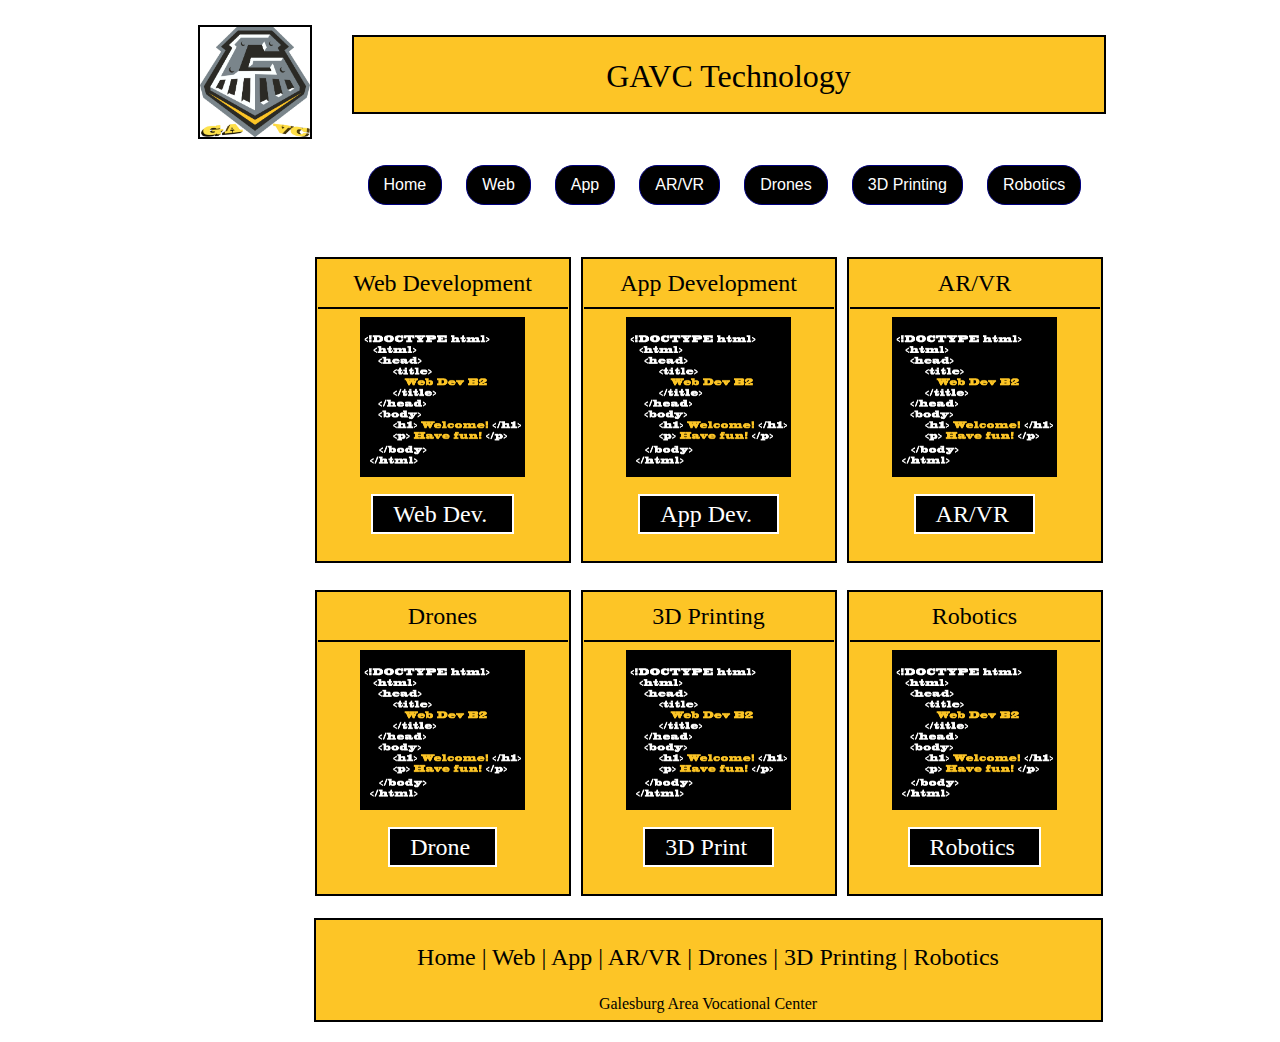
==== GAVC Website/index.html @ 60169a8e "Add files via upload" ====
<!DOCTYPE html PUBLIC "-//W3C//DTD XHTML 1.0 Transitional//EN" "http://www.w3.org/TR/xhtml1/DTD/xhtml1-transitional.dtd">

<html xmlns="http://www.w3.org/1999/xhtml">
<head>
<meta http-equiv="Content-Type" content="text/html; charset=UTF-8">

<title></title>
<meta name="description" content="Classroom for multiple classes to get information.">
<meta name="keywords" content="Classroom, Info, Information, Class, Classes, Web Development, VR class, Media">
<link href="index.css" rel="stylesheet" type="text/css">

</head>

<body>

<div id="wrapper">

<header>
	<figure class="board"><a href="index.html"><img src="images/ghs.jpg" width="122" height="110" id="icon" /></a></figure>
    
     <a href="index.html"><div id="title" class="board">
    <center><h1>GAVC Technology</h1>
    </center></div></a>
</header>

<nav>
<a href="#" class="dualcolorbutton dualslide color"><span>Home</span></a>
<a href="#" class="dualcolorbutton dualslide color"><span>Web</span></a> 
<a href="#" class="dualcolorbutton dualslide color"><span>App</span></a> 
<a href="#" class="dualcolorbutton dualslide color"><span>AR/VR</span></a>
<a href="#" class="dualcolorbutton dualslide color"><span>Drones</span></a>
<a href="#" class="dualcolorbutton dualslide color"><span>3D Printing</span></a>
<a href="#" class="dualcolorbutton dualslide color"><span>Robotics</span></a>
	
</nav>

<section style="float: left; margin-left: 150px;">
<table>
	<tr>
    	<td class="table">
        <center><p id="name">Web Development</p></center>
        <hr />
        <center>
        <img src="images/codecode.jpg" width="165" height="160" id="computer" 
        />
        <p>
        <a href="block2.html" id="button" class="click-us" target="_blank">Web Dev.</a>
        </p>
   		</center>
		</td>
        <td class="table">
        <center><p id="name">App Development</p></center>
        <hr />
        <center>
        <img src="images/codecode.jpg" width="165" height="160" id="computer" 
        />
        <p>
        <a href="block2.html" id="button" class="click-us" target="_blank">App Dev.</a>
        </p>
   		</center>
		</td>
        <td class="table">
        <center><p id="name">AR/VR</p></center>
        <hr />
        <center>
        <img src="images/codecode.jpg" width="165" height="160" id="computer" 
        />
        <p>
        <a href="block2.html" id="button" class="click-us" target="_blank">AR/VR</a>
        </p>
   		</center>
		</td>
	</tr>
    <tr>
		<td class="table">
        <center><p id="name">Drones</p></center>
        <hr />
        <center>
        <img src="images/codecode.jpg" width="165" height="160" id="computer" 
        />
        <p>
        <a href="block2.html" id="button" class="click-us" target="_blank">Drone</a>
        </p>
   		</center>
		</td>
        <td class="table">
        <center><p id="name">3D Printing</p></center>
        <hr />
        <center>
        <img src="images/codecode.jpg" width="165" height="160" id="computer" 
        />
        <p>
        <a href="block2.html" id="button" class="click-us" target="_blank">3D Print</a>
        </p>
   		</center>
		</td>
        <td class="table">
        <center><p id="name">Robotics</p></center>
        <hr />
        <center>
        <img src="images/codecode.jpg" width="165" height="160" id="computer" 
        />
        <p>
        <a href="block2.html" id="button" class="click-us" target="_blank">Robotics</a>
        </p>
   		</center>
		</td>
	</tr>
</table>
</section>

<footer class="board">
<center>
	<p>
		<a href="index.html" id="neat">Home</a> | <a href="csi.html" id="neat" target="_blank">Web</a> | <a href="block2.html" id="neat" target="_blank">App</a> | <a href="block4.html" id="neat" target="_blank">AR/VR</a> | <a href="csi.html" id="neat" target="_blank">Drones</a> | <a href="csi.html" id="neat" target="_blank">3D Printing</a> | <a href="csi.html" id="neat" target="_blank">Robotics</a></p>
<p style="font-size: 16px;">Galesburg Area Vocational Center
	</p>
</center>
</footer>

</div>
</body>

</html>
---- GAVC Website/index.css ----
@charset "UTF-8";
/* CSS Document */

body {
	background-repeat: ;
	background-image: ;
	background-color: ;
	padding-top: 0px;
	margin: 0;
	padding: 0;
}

.table {
	background-color: #FDC526;
	width: 250px;
	height: 300px;
	margin-top: 25px;
	border: 2px solid black;
}

#wrapper {
	width: 965px;
	margin-right: auto;
	margin-left: auto;
}

p {
	font-size: 24px;	
}

.board {
	border: 2px solid black;
	
}

#neat {
	color: #000000;
	font-size: 24px;
}

#button {
	color: white;
	background-color: black;
	border: solid 2px white;
}

.click-me {
	padding: 5px 10px 5px 10px;	
}

.click-us {
	padding: 5px 24.5px 5px 20px;	
}

header {
	width: 965px;
	height: 100px;
	background-color: #FFF;
}

figure {
	float: left;
	margin-top: 25px;
	width: 110px;
	height: 110px;
}

#icon {
	width: 110px;
	height: 110px;
}

#title {
	background-color: #FDC526;
	width: 750px;
	height: 75px;
	float: left;
	margin-top: 35px;
	
}

footer {
	width: 785px;
	height: 100px;
	float: right;
	background-color: #FDC526;
	margin-top: 20px;
	margin-right: 20px;
	margin-bottom: 20px;
}

nav {
	width: 750px;
	margin-right: ;
	margin-left: 200px;
	height: 75px;
	background-color: #FFF;
	float: left;
	margin-right: 50px;
	color: #000;
}

td {
	color: white;
	float: left;
	margin-left: 5px;
	margin-right: 5px;
	border-color: white;
	border: solid;
	border-width: 2px;
	text-align: center;
}

h1 {
	color: black;
	font-family: "Comic Sans MS", cursive;
	font-weight: normal;
}

a:link, a:visited {
	text-decoration: none;
	color: white;
}

a:hover {
	background-color: white;
	color: black;
}

#button:hover {
	text-decoration: none;	
}

#name {
	margin: 10px;
	color: black;
}

.text {
	margin-top: 20px;
	margin-left: 100px;
}

hr {
	border: 1px solid black;
}

.dualcolorbutton{
 	border: 1px solid navy;
  background: white; /* default button background color */
  display: inline-block; /* set to block or inline-block */
  padding: 10px 15px;
	margin: 10px; /* for demo layout */
  font: normal 16px 'Lato', sans-serif;  /* use google custom font "Lato" */
  border-radius: 18px;
  cursor: pointer;
  position: relative;
	outline: none;
	text-decoration: none;
  color: black;
  overflow: hidden;
	/*overflow bug in Chrome fix: http://stackoverflow.com/questions/5736503/how-to-make-css3-rounded-corners-hide-overflow-in-chrome-opera */
	z-index: 100;
	transition: all .5s;
}

.dualcolorbutton > span{
  position: relative;
  display: block;
  z-index: 100;
}

.dualcolorbutton:before{
  position: absolute;
  content: '';
  height: 100%;
  width: 100%;
  background: #CC6; /* left slanted panel background color */
  top: 0;
  left: 0;
  -webkit-transform: skew(-10deg) translate3d(-103%,0,0);
  transform: skew(-10deg) translate3d(-103%,0,0); /* tuck away slanted panel beyond left edge of button */
  border-right: 1px solid #000000;
  transition: all .5s;
}

.dualcolorbutton:hover{
	color: white;
	background: #BC3A31; /* button background color onhover */
}

.dualcolorbutton:hover:before{
  -webkit-transform: skew(-10deg) translate3d(-50%,0,0);
  transform: skew(-10deg) translate3d(-50%,0,0); /* move slanted panel to middle of panel */
}

/* "RightSlide Varation */

.dualcolorbutton.rightslide:before{
  -webkit-transform: skew(-10deg) translate3d(103%,0,0); /* tuck away slanted panel beyond right edge of button */
  transform: skew(-10deg) translate3d(103%,0,0); /* tuck away slanted panel beyond right edge of button */
}

.dualcolorbutton.rightslide:hover:before{
  -webkit-transform: skew(-10deg) translate3d(50%,0,0);
  transform: skew(-10deg) translate3d(50%,0,0);
}

/* "Dual Panels Varation */

.dualcolorbutton.dualslide{
	background: black;
}

.dualcolorbutton.dualslide:after{
  position: absolute;
  content: '';
  height: 100%;
  width: 100%;
  background: #999; /* right slanted panel background color */
  top: 0;
  left: 0;
  -webkit-transform: skew(-10deg) translate3d(-103%,0,0);
  transform: skew(-10deg) translate3d(103%,0,0); /* tuck away slanted right panel beyond right edge of button */
  border-right: 1px solid #8E1911;
  transition: all .5s;
}

.dualcolorbutton.dualslide:hover:after{
  -webkit-transform: skew(-10deg) translate3d(50%,0,0);
  transform: skew(-10deg) translate3d(50%,0,0);
}
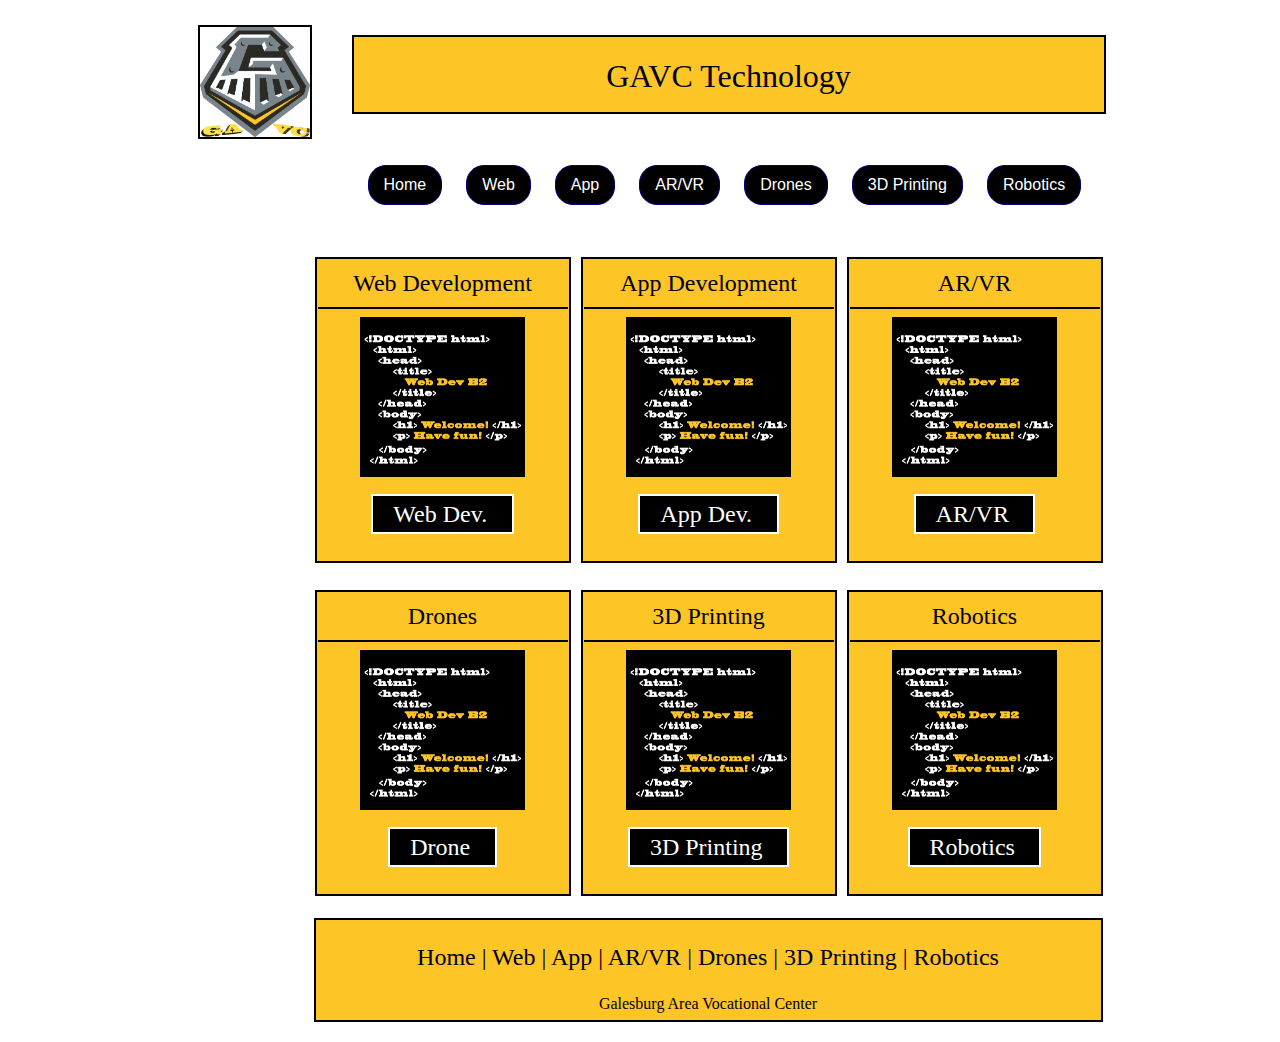
==== commit d89f0bca: "Add files via upload" ====
--- a/GAVC Website/index.html
+++ b/GAVC Website/index.html
@@ -90,7 +90,7 @@
         <img src="images/codecode.jpg" width="165" height="160" id="computer" 
         />
         <p>
-        <a href="block2.html" id="button" class="click-us" target="_blank">3D Print</a>
+        <a href="block2.html" id="button" class="click-us" target="_blank">3D Printing</a>
         </p>
    		</center>
 		</td>
--- a/GAVC Website/index.css
+++ b/GAVC Website/index.css
@@ -16,6 +16,10 @@
 	height: 300px;
 	margin-top: 25px;
 	border: 2px solid black;
+}
+
+html {
+	cursor: url(silverstreaks_2.cur), default;
 }
 
 #wrapper {
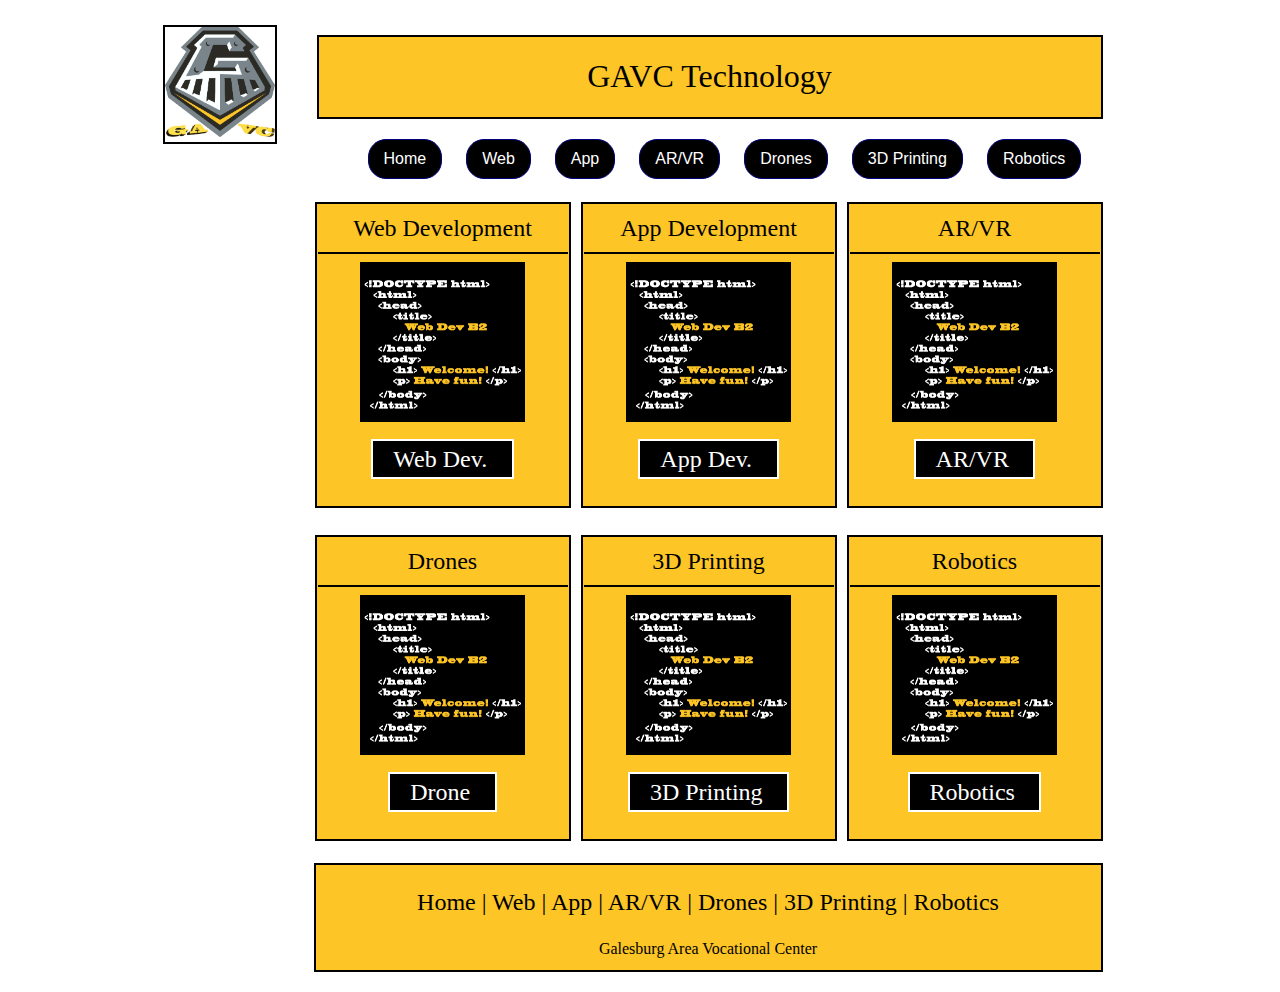
==== commit 353f6df6: "Add files via upload" ====
--- a/GAVC Website/index.html
+++ b/GAVC Website/index.html
@@ -109,7 +109,7 @@
 </table>
 </section>
 
-<footer class="board">
+<footer class="board" style="width: 785px;">
 <center>
 	<p>
 		<a href="index.html" id="neat">Home</a> | <a href="csi.html" id="neat" target="_blank">Web</a> | <a href="block2.html" id="neat" target="_blank">App</a> | <a href="block4.html" id="neat" target="_blank">AR/VR</a> | <a href="csi.html" id="neat" target="_blank">Drones</a> | <a href="csi.html" id="neat" target="_blank">3D Printing</a> | <a href="csi.html" id="neat" target="_blank">Robotics</a></p>
--- a/GAVC Website/index.css
+++ b/GAVC Website/index.css
@@ -1,5 +1,12 @@
 @charset "UTF-8";
 /* CSS Document */
+
+.content {
+	background-color: #FDC526;
+	width: 780px;
+	height: 600px;
+	margin-top: 25px;
+}
 
 body {
 	background-repeat: ;
@@ -34,7 +41,7 @@
 
 .board {
 	border: 2px solid black;
-	
+	padding-bottom: 5px;
 }
 
 #neat {
@@ -67,6 +74,7 @@
 	margin-top: 25px;
 	width: 110px;
 	height: 110px;
+	margin-left: 5px;
 }
 
 #icon {
@@ -76,15 +84,16 @@
 
 #title {
 	background-color: #FDC526;
-	width: 750px;
+	width: 782px;
 	height: 75px;
 	float: left;
 	margin-top: 35px;
+	margin-bottom: 10px;
 	
 }
 
 footer {
-	width: 785px;
+	width: 780px;
 	height: 100px;
 	float: right;
 	background-color: #FDC526;
@@ -95,13 +104,10 @@
 
 nav {
 	width: 750px;
-	margin-right: ;
 	margin-left: 200px;
 	height: 75px;
 	background-color: #FFF;
-	float: left;
 	margin-right: 50px;
-	color: #000;
 }
 
 td {
@@ -148,6 +154,8 @@
 hr {
 	border: 1px solid black;
 }
+
+/* Dual Button CSS */
 
 .dualcolorbutton{
  	border: 1px solid navy;
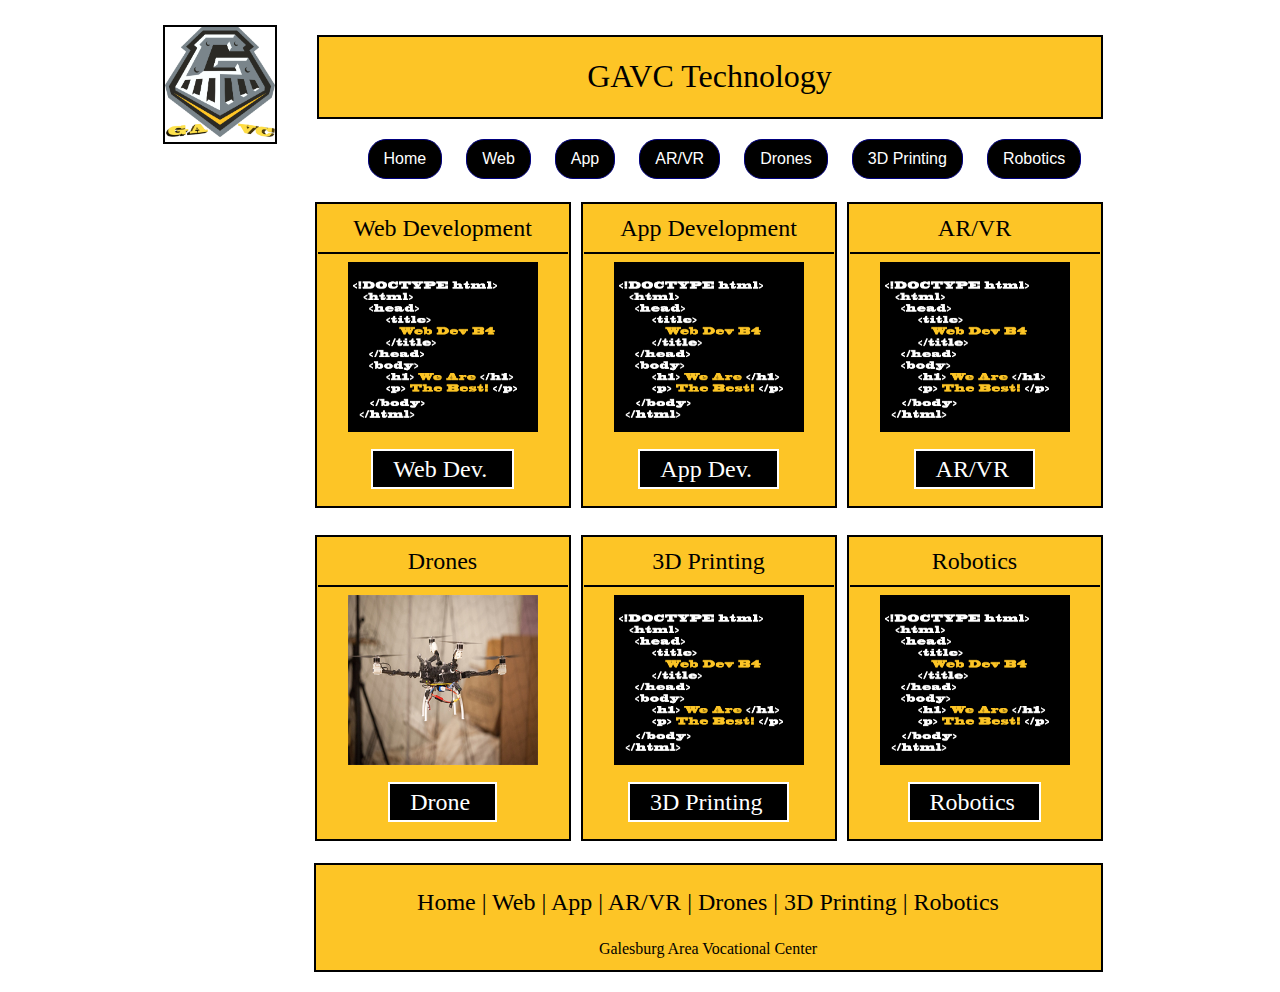
==== commit cf6a9c48: "Add files via upload" ====
--- a/GAVC Website/index.html
+++ b/GAVC Website/index.html
@@ -24,13 +24,13 @@
 </header>
 
 <nav>
-<a href="#" class="dualcolorbutton dualslide color"><span>Home</span></a>
-<a href="#" class="dualcolorbutton dualslide color"><span>Web</span></a> 
-<a href="#" class="dualcolorbutton dualslide color"><span>App</span></a> 
-<a href="#" class="dualcolorbutton dualslide color"><span>AR/VR</span></a>
-<a href="#" class="dualcolorbutton dualslide color"><span>Drones</span></a>
-<a href="#" class="dualcolorbutton dualslide color"><span>3D Printing</span></a>
-<a href="#" class="dualcolorbutton dualslide color"><span>Robotics</span></a>
+<a href="index.html" class="dualcolorbutton dualslide color"><span>Home</span></a>
+<a href="#" class="dualcolorbutton dualslide color" target="_blank"><span>Web</span></a> 
+<a href="#" class="dualcolorbutton dualslide color" target="_blank"><span>App</span></a> 
+<a href="#" class="dualcolorbutton dualslide color" target="_blank"><span>AR/VR</span></a>
+<a href="drones.html" class="dualcolorbutton dualslide color" target="_blank"><span>Drones</span></a>
+<a href="#" class="dualcolorbutton dualslide color" target="_blank"><span>3D Printing</span></a>
+<a href="#" class="dualcolorbutton dualslide color" target="_blank"><span>Robotics</span></a>
 	
 </nav>
 
@@ -41,8 +41,7 @@
         <center><p id="name">Web Development</p></center>
         <hr />
         <center>
-        <img src="images/codecode.jpg" width="165" height="160" id="computer" 
-        />
+        <img src="images/code.jpg" width="190" height="170" />
         <p>
         <a href="block2.html" id="button" class="click-us" target="_blank">Web Dev.</a>
         </p>
@@ -52,8 +51,7 @@
         <center><p id="name">App Development</p></center>
         <hr />
         <center>
-        <img src="images/codecode.jpg" width="165" height="160" id="computer" 
-        />
+        <img src="images/code.jpg" width="190" height="170" />
         <p>
         <a href="block2.html" id="button" class="click-us" target="_blank">App Dev.</a>
         </p>
@@ -63,8 +61,7 @@
         <center><p id="name">AR/VR</p></center>
         <hr />
         <center>
-        <img src="images/codecode.jpg" width="165" height="160" id="computer" 
-        />
+        <img src="images/code.jpg" width="190" height="170" />
         <p>
         <a href="block2.html" id="button" class="click-us" target="_blank">AR/VR</a>
         </p>
@@ -76,10 +73,9 @@
         <center><p id="name">Drones</p></center>
         <hr />
         <center>
-        <img src="images/codecode.jpg" width="165" height="160" id="computer" 
-        />
+        <img src="images/flying.jpg" width="190" height="170" />
         <p>
-        <a href="block2.html" id="button" class="click-us" target="_blank">Drone</a>
+        <a href="drones.html" id="button" class="click-us" target="_blank">Drone</a>
         </p>
    		</center>
 		</td>
@@ -87,8 +83,7 @@
         <center><p id="name">3D Printing</p></center>
         <hr />
         <center>
-        <img src="images/codecode.jpg" width="165" height="160" id="computer" 
-        />
+        <img src="images/code.jpg" width="190" height="170" />
         <p>
         <a href="block2.html" id="button" class="click-us" target="_blank">3D Printing</a>
         </p>
@@ -98,8 +93,7 @@
         <center><p id="name">Robotics</p></center>
         <hr />
         <center>
-        <img src="images/codecode.jpg" width="165" height="160" id="computer" 
-        />
+        <img src="images/code.jpg" width="190" height="170" />
         <p>
         <a href="block2.html" id="button" class="click-us" target="_blank">Robotics</a>
         </p>
@@ -112,7 +106,7 @@
 <footer class="board" style="width: 785px;">
 <center>
 	<p>
-		<a href="index.html" id="neat">Home</a> | <a href="csi.html" id="neat" target="_blank">Web</a> | <a href="block2.html" id="neat" target="_blank">App</a> | <a href="block4.html" id="neat" target="_blank">AR/VR</a> | <a href="csi.html" id="neat" target="_blank">Drones</a> | <a href="csi.html" id="neat" target="_blank">3D Printing</a> | <a href="csi.html" id="neat" target="_blank">Robotics</a></p>
+		<a href="index.html" id="neat">Home</a> | <a href="csi.html" id="neat" target="_blank">Web</a> | <a href="block2.html" id="neat" target="_blank">App</a> | <a href="block4.html" id="neat" target="_blank">AR/VR</a> | <a href="drones.html" id="neat" target="_blank">Drones</a> | <a href="csi.html" id="neat" target="_blank">3D Printing</a> | <a href="csi.html" id="neat" target="_blank">Robotics</a></p>
 <p style="font-size: 16px;">Galesburg Area Vocational Center
 	</p>
 </center>
--- a/GAVC Website/index.css
+++ b/GAVC Website/index.css
@@ -1,11 +1,29 @@
 @charset "UTF-8";
 /* CSS Document */
+
+#slideshow {
+	float: left;
+	margin-left: 50px;
+	margin-top: 20px;
+	width: 325;
+	height: 300;
+}
+
+.text {
+	margin-left: 75px;
+	width: 275px;
+	height: 300px;
+	font-size: 20px;
+	float: left;
+	margin-top: 5px;
+}
 
 .content {
 	background-color: #FDC526;
 	width: 780px;
 	height: 600px;
 	margin-top: 25px;
+	text-align: left;
 }
 
 body {
@@ -35,7 +53,7 @@
 	margin-left: auto;
 }
 
-p {
+center p {
 	font-size: 24px;	
 }
 
@@ -121,7 +139,12 @@
 	text-align: center;
 }
 
-h1 {
+.page-header {
+	margin-left: 75px;
+	font-family: "Comic Sans MS", cursive;
+	font-size: 20px;
+}
+center h1 {
 	color: black;
 	font-family: "Comic Sans MS", cursive;
 	font-weight: normal;
@@ -144,11 +167,6 @@
 #name {
 	margin: 10px;
 	color: black;
-}
-
-.text {
-	margin-top: 20px;
-	margin-left: 100px;
 }
 
 hr {
